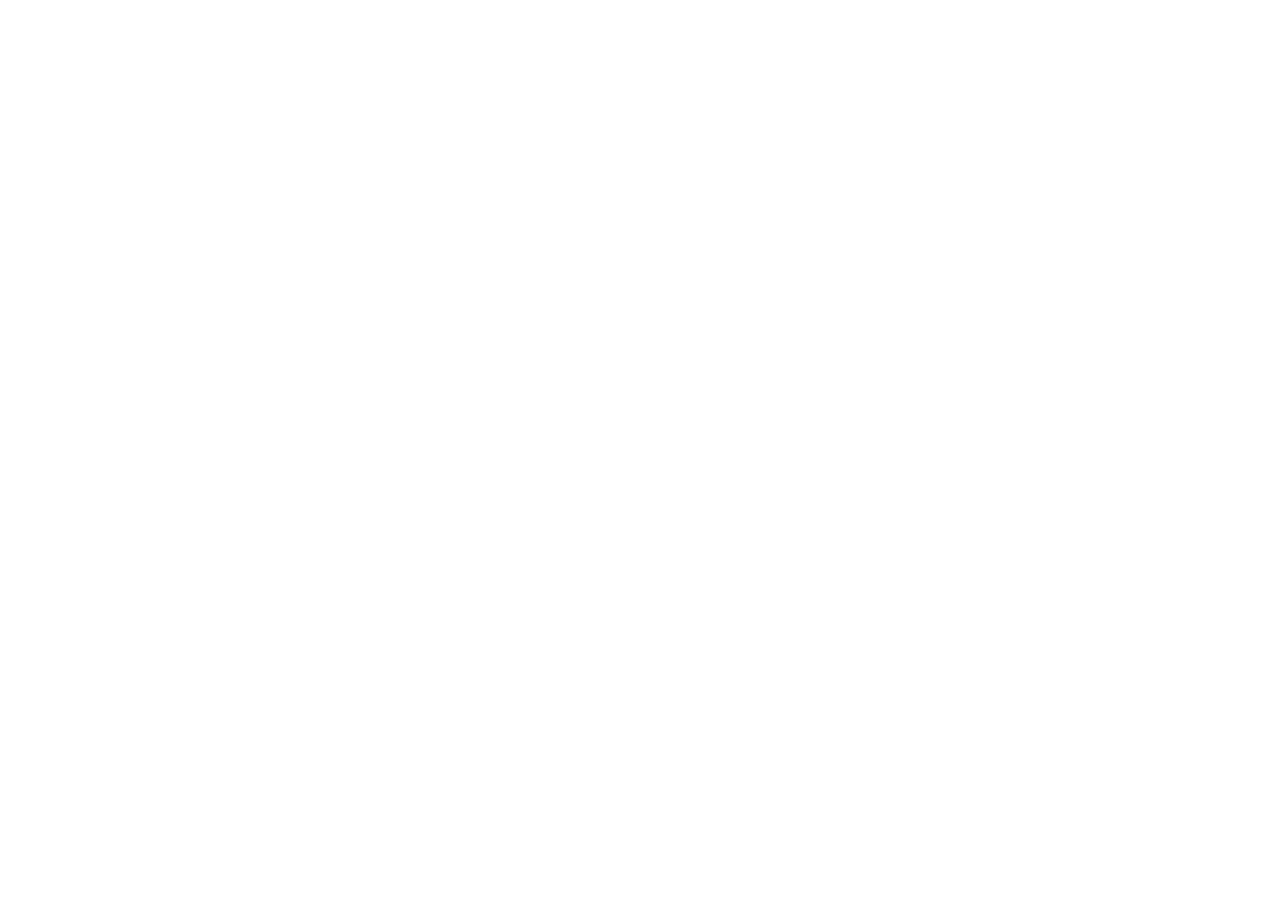
==== index.html @ cf872ab8 "Inicialização do repositório" ====
<!DOCTYPE html>
<html lang="pt-BR">
<head>
    <meta charset="UTF-8">
    <meta http-equiv="refresh" content="0;url=https://linktr.ee/qualquercola">
    <title>Redirecionando...</title>
</head>
<body>
</body>
</html>
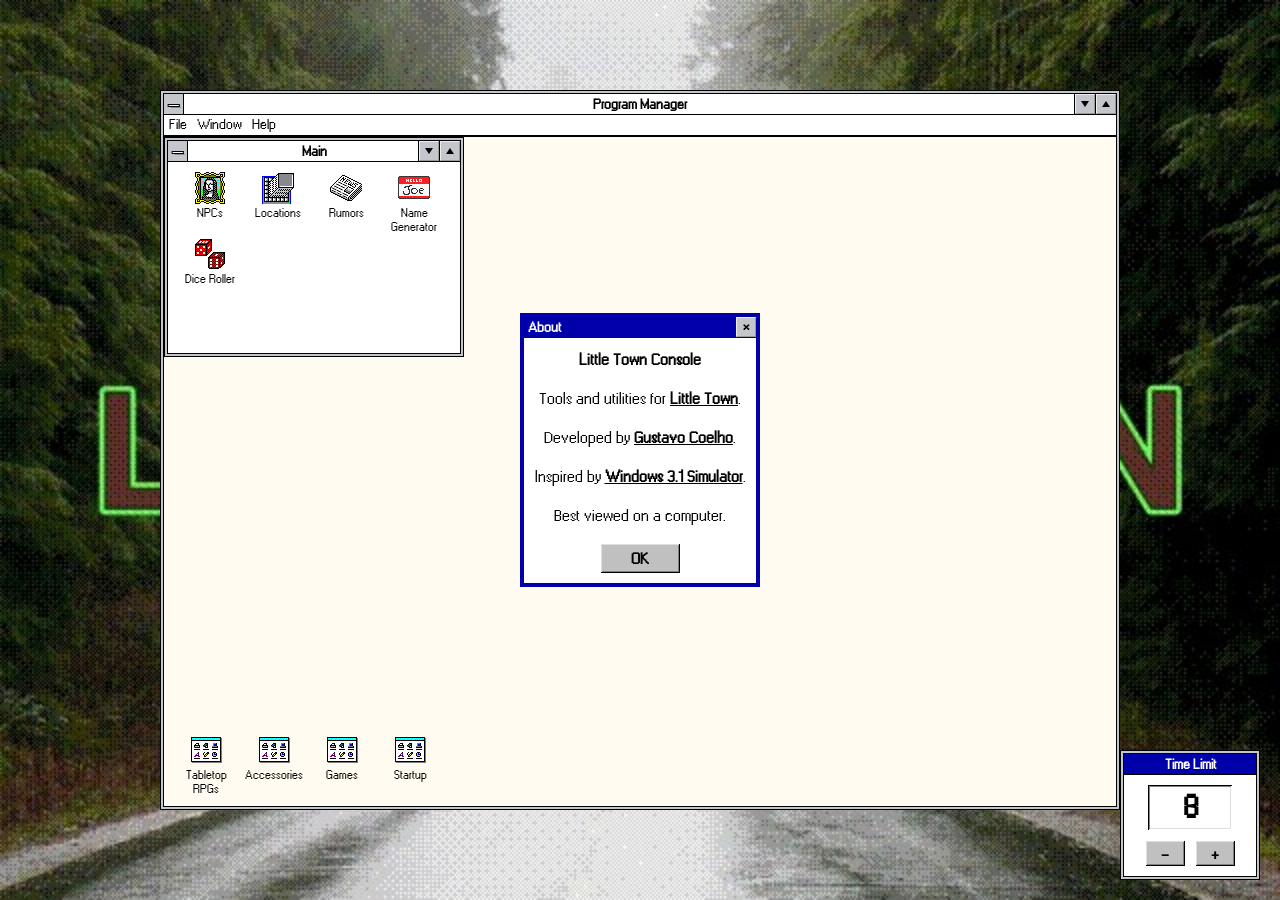
==== commit bf17da3b: "Deploy da versão inicial" ====
--- a/index.html
+++ b/index.html
@@ -1,10 +1,24 @@
-<!DOCTYPE html>
-<html lang="pt-BR">
+<!doctype html>
+<html lang="en" data-beasties-container>
+
 <head>
-    <meta charset="UTF-8">
-    <meta http-equiv="refresh" content="0;url=https://linktr.ee/qualquercola">
-    <title>Redirecionando...</title>
-</head>
+  <!-- Google tag (gtag.js) -->
+  <script async src="https://www.googletagmanager.com/gtag/js?id=G-XDSHSESL4N"></script>
+  <script>
+    window.dataLayer = window.dataLayer || [];
+    function gtag() { dataLayer.push(arguments); }
+    gtag('js', new Date());
+    gtag('config', 'G-XDSHSESL4N');
+  </script>
+  <meta charset="utf-8">
+  <title>Little Town Console</title>
+  <base href="/">
+  <meta name="viewport" content="width=device-width, initial-scale=1">
+  <link rel="icon" type="image/x-icon" href="favicon.ico">
+<style>@font-face{font-family:Windows Regular;src:url(/fonts/windows-regular.ttf)}*{box-sizing:border-box;-webkit-user-select:none;user-select:none;cursor:default;font-family:Windows Regular,Arial,sans-serif}html{height:100%}body{color-scheme:light;margin:0;height:100%}:root{--win-bg:#c0c0c0;--win-bg-dark:#808080;--win-bg-darker:#000000;--win-bg-light:#dfdfdf;--win-bg-lighter:#ffffff;--win-titlebar-active-from:#000080;--win-titlebar-active-to:#1084d0;--win-titlebar-inactive-from:#808080;--win-titlebar-inactive-to:#b5b5b5;--win-desktop:#008080;--win-text:#000000;--win-select-bg:#000080;--win-select-text:#ffffff;--win-font:"Win31", Tahoma, "Segoe UI", Geneva, Verdana, sans-serif}</style><link rel="stylesheet" href="styles-PHAU5CNU.css" media="print" onload="this.media='all'"><noscript><link rel="stylesheet" href="styles-PHAU5CNU.css"></noscript></head>
+
 <body>
-</body>
+  <app-root></app-root>
+<script src="main-YYRBBOZP.js" type="module"></script></body>
+
 </html>
--- a/styles-PHAU5CNU.css
+++ b/styles-PHAU5CNU.css
@@ -0,0 +1 @@
+@charset "UTF-8";@font-face{font-family:Windows Regular;src:url(/fonts/windows-regular.ttf)}@font-face{font-family:Nouveau IBM;src:url(/fonts/nouveau-ibm.ttf)}*{box-sizing:border-box;-webkit-user-select:none;user-select:none;cursor:default;font-family:Windows Regular,Arial,sans-serif}html{height:100%}body{color-scheme:light;margin:0;height:100%}.icon-container{padding:8px}.arrow{width:0;height:0}.arrow-up{border-left:4px solid transparent;border-right:4px solid transparent;border-bottom:6px solid #000}.arrow-down{border-left:4px solid transparent;border-right:4px solid transparent;border-top:6px solid #000}.arrow-left{border-top:4px solid transparent;border-bottom:4px solid transparent;border-right:6px solid #000}.arrow-right{border-top:4px solid transparent;border-bottom:4px solid transparent;border-left:6px solid #000}.restore-icon{display:flex;flex-direction:column;align-items:center;gap:2px}input[type=text],input[type=number],input[type=email],input[type=password],input[type=search],textarea,select{box-sizing:border-box;border:1px inset #fff;padding:2px 4px;font-size:13px;background-color:#fff;color:#000;-webkit-appearance:none;appearance:none;border-radius:0}fieldset{border:1px solid #000;padding:8px;margin:0}legend{padding:0 4px;font-size:12px}input[type=checkbox],input[type=radio]{accent-color:#000080;margin-right:4px;vertical-align:middle}:root{--win-bg: #c0c0c0;--win-bg-dark: #808080;--win-bg-darker: #000000;--win-bg-light: #dfdfdf;--win-bg-lighter: #ffffff;--win-titlebar-active-from: #000080;--win-titlebar-active-to: #1084d0;--win-titlebar-inactive-from: #808080;--win-titlebar-inactive-to: #b5b5b5;--win-desktop: #008080;--win-text: #000000;--win-select-bg: #000080;--win-select-text: #ffffff;--win-font: "Win31", Tahoma, "Segoe UI", Geneva, Verdana, sans-serif}.win31-raised{background:var(--win-bg);box-shadow:inset 1px 1px 0 var(--win-bg-lighter),inset -1px -1px 0 var(--win-bg-darker),inset 2px 2px 0 var(--win-bg-light),inset -2px -2px 0 var(--win-bg-dark)}.win31-sunken{background:var(--win-bg-lighter);box-shadow:inset 1px 1px 0 var(--win-bg-darker),inset -1px -1px 0 var(--win-bg-lighter),inset 2px 2px 0 var(--win-bg-dark),inset -2px -2px 0 var(--win-bg-light)}.win31-btn{border:none;outline:none;cursor:default;padding:3px 10px;background:var(--win-bg);box-shadow:inset 1px 1px 0 var(--win-bg-lighter),inset -1px -1px 0 var(--win-bg-darker),inset 2px 2px 0 var(--win-bg-light),inset -2px -2px 0 var(--win-bg-dark);color:var(--win-text)}.win31-btn:active,.win31-btn.pressed{box-shadow:inset 1px 1px 0 var(--win-bg-darker),inset -1px -1px 0 var(--win-bg-lighter),inset 2px 2px 0 var(--win-bg-dark),inset -2px -2px 0 var(--win-bg-light);padding:4px 9px 2px 11px}.win31-btn:disabled{color:var(--win-bg-dark)}label{font-size:12px;font-weight:700;display:block}input,select,textarea{border:none;outline:none;padding:3px 4px;font-size:12px;font-family:var(--win-font);width:100%}textarea{resize:none}
--- a/styles-PHAU5CNU.css
+++ b/styles-PHAU5CNU.css
@@ -0,0 +1 @@
+@charset "UTF-8";@font-face{font-family:Windows Regular;src:url(/fonts/windows-regular.ttf)}@font-face{font-family:Nouveau IBM;src:url(/fonts/nouveau-ibm.ttf)}*{box-sizing:border-box;-webkit-user-select:none;user-select:none;cursor:default;font-family:Windows Regular,Arial,sans-serif}html{height:100%}body{color-scheme:light;margin:0;height:100%}.icon-container{padding:8px}.arrow{width:0;height:0}.arrow-up{border-left:4px solid transparent;border-right:4px solid transparent;border-bottom:6px solid #000}.arrow-down{border-left:4px solid transparent;border-right:4px solid transparent;border-top:6px solid #000}.arrow-left{border-top:4px solid transparent;border-bottom:4px solid transparent;border-right:6px solid #000}.arrow-right{border-top:4px solid transparent;border-bottom:4px solid transparent;border-left:6px solid #000}.restore-icon{display:flex;flex-direction:column;align-items:center;gap:2px}input[type=text],input[type=number],input[type=email],input[type=password],input[type=search],textarea,select{box-sizing:border-box;border:1px inset #fff;padding:2px 4px;font-size:13px;background-color:#fff;color:#000;-webkit-appearance:none;appearance:none;border-radius:0}fieldset{border:1px solid #000;padding:8px;margin:0}legend{padding:0 4px;font-size:12px}input[type=checkbox],input[type=radio]{accent-color:#000080;margin-right:4px;vertical-align:middle}:root{--win-bg: #c0c0c0;--win-bg-dark: #808080;--win-bg-darker: #000000;--win-bg-light: #dfdfdf;--win-bg-lighter: #ffffff;--win-titlebar-active-from: #000080;--win-titlebar-active-to: #1084d0;--win-titlebar-inactive-from: #808080;--win-titlebar-inactive-to: #b5b5b5;--win-desktop: #008080;--win-text: #000000;--win-select-bg: #000080;--win-select-text: #ffffff;--win-font: "Win31", Tahoma, "Segoe UI", Geneva, Verdana, sans-serif}.win31-raised{background:var(--win-bg);box-shadow:inset 1px 1px 0 var(--win-bg-lighter),inset -1px -1px 0 var(--win-bg-darker),inset 2px 2px 0 var(--win-bg-light),inset -2px -2px 0 var(--win-bg-dark)}.win31-sunken{background:var(--win-bg-lighter);box-shadow:inset 1px 1px 0 var(--win-bg-darker),inset -1px -1px 0 var(--win-bg-lighter),inset 2px 2px 0 var(--win-bg-dark),inset -2px -2px 0 var(--win-bg-light)}.win31-btn{border:none;outline:none;cursor:default;padding:3px 10px;background:var(--win-bg);box-shadow:inset 1px 1px 0 var(--win-bg-lighter),inset -1px -1px 0 var(--win-bg-darker),inset 2px 2px 0 var(--win-bg-light),inset -2px -2px 0 var(--win-bg-dark);color:var(--win-text)}.win31-btn:active,.win31-btn.pressed{box-shadow:inset 1px 1px 0 var(--win-bg-darker),inset -1px -1px 0 var(--win-bg-lighter),inset 2px 2px 0 var(--win-bg-dark),inset -2px -2px 0 var(--win-bg-light);padding:4px 9px 2px 11px}.win31-btn:disabled{color:var(--win-bg-dark)}label{font-size:12px;font-weight:700;display:block}input,select,textarea{border:none;outline:none;padding:3px 4px;font-size:12px;font-family:var(--win-font);width:100%}textarea{resize:none}
